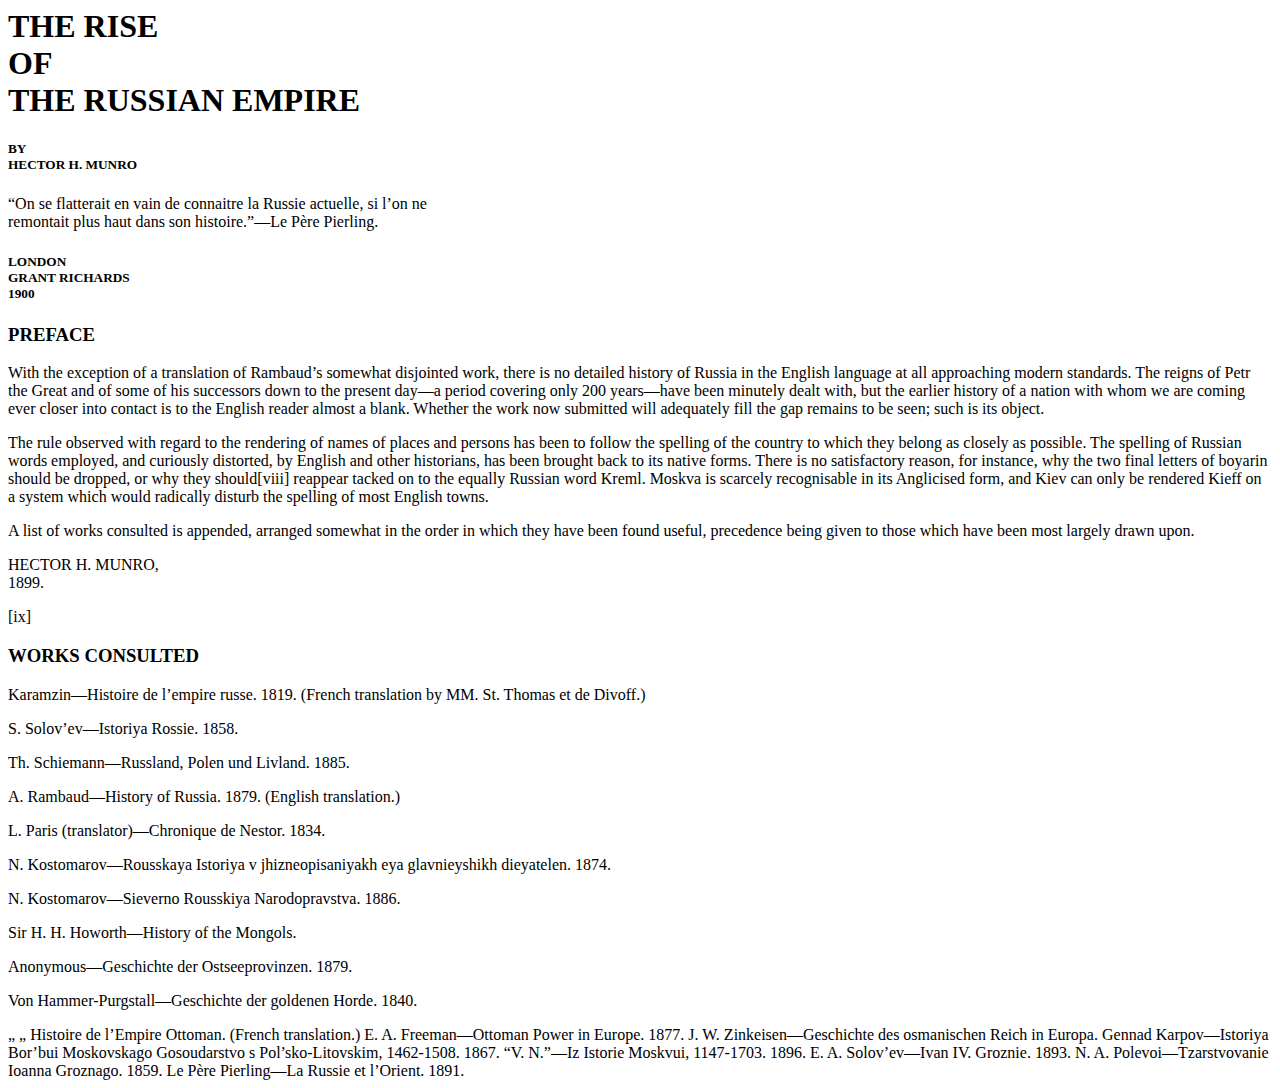
==== russia/index.html @ 66cb7315 "basic tags" ====
<DOCTYPE html>
<html>
    <head>
        <meta charset=utf-8 />
        <title>THE RISE OF THE RUSSIAN EMPIRE</title>
    </head>
    <body>

<h1><strong>THE RISE <br>
OF <br>
THE RUSSIAN EMPIRE</strong></h1>
<h5>BY <br>
HECTOR H. MUNRO </h5>
       
<p> “On se flatterait en vain de connaitre la Russie actuelle, si l’on ne <br>
remontait plus haut dans son histoire.”—Le Père Pierling. </p>

<h5>LONDON <br>
GRANT RICHARDS <br>
1900</h5>

<h3>PREFACE</h3>
<p>With the exception of a translation of Rambaud’s somewhat disjointed work, there is no detailed history of Russia in the English language at all approaching modern standards. The reigns of Petr the Great and of some of his successors down to the present day—a period covering only 200 years—have been minutely dealt with, but the earlier history of a nation with whom we are coming ever closer into contact is to the English reader almost a blank. Whether the work now submitted will adequately fill the gap remains to be seen; such is its object.</p>
<p>The rule observed with regard to the rendering of names of places and persons has been to follow the spelling of the country to which they belong as closely as possible. The spelling of Russian words employed, and curiously distorted, by English and other historians, has been brought back to its native forms. There is no satisfactory reason, for instance, why the two final letters of boyarin should be dropped, or why they should[viii] reappear tacked on to the equally Russian word Kreml. Moskva is scarcely recognisable in its Anglicised form, and Kiev can only be rendered Kieff on a system which would radically disturb the spelling of most English towns.</p>
<p>A list of works consulted is appended, arranged somewhat in the order in which they have been found useful, precedence being given to those which have been most largely drawn upon.</p>
<p>HECTOR H. MUNRO,<br>
1899.</p>

[ix]

<h3>WORKS CONSULTED</h3>
<p>Karamzin—Histoire de l’empire russe. 1819. (French translation by MM. St. Thomas et de Divoff.)</p>

<p>S. Solov’ev—Istoriya Rossie. 1858.

<p>Th. Schiemann—Russland, Polen und Livland. 1885.

<p>A. Rambaud—History of Russia. 1879. (English translation.)

<p>L. Paris (translator)—Chronique de Nestor. 1834.

<p>N. Kostomarov—Rousskaya Istoriya v jhizneopisaniyakh eya glavnieyshikh dieyatelen. 1874.

<p>N. Kostomarov—Sieverno Rousskiya Narodopravstva. 1886.

<p>Sir H. H. Howorth—History of the Mongols.

<p>Anonymous—Geschichte der Ostseeprovinzen. 1879.

<p>Von Hammer-Purgstall—Geschichte der goldenen Horde. 1840.</p>

„      „      Histoire de l’Empire Ottoman. (French translation.)

E. A. Freeman—Ottoman Power in Europe. 1877.

J. W. Zinkeisen—Geschichte des osmanischen Reich in Europa.

Gennad Karpov—Istoriya Bor’bui Moskovskago Gosoudarstvo s Pol’sko-Litovskim, 1462-1508. 1867.

“V. N.”—Iz Istorie Moskvui, 1147-1703. 1896.

E. A. Solov’ev—Ivan IV. Groznie. 1893.

N. A. Polevoi—Tzarstvovanie Ioanna Groznago. 1859.

Le Père Pierling—La Russie et l’Orient. 1891.


    </body>

</html>
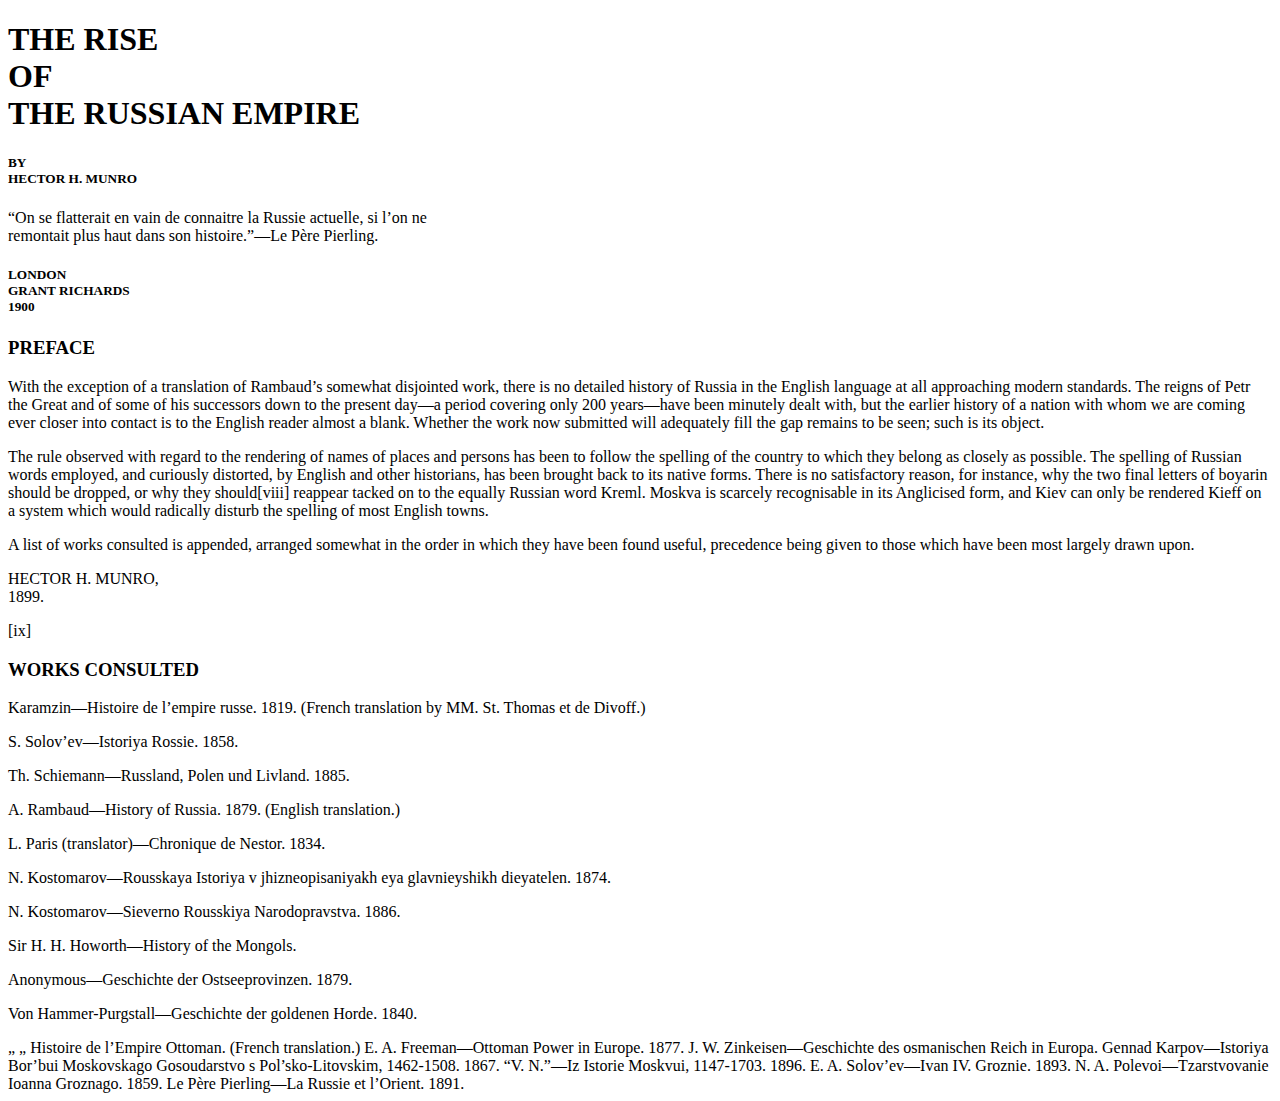
==== commit 917c7d36: "Course files including basic HTML5" ====
--- a/russia/index.html
+++ b/russia/index.html
@@ -1,4 +1,4 @@
-<DOCTYPE html>
+<!DOCTYPE html>
 <html>
     <head>
         <meta charset=utf-8 />
@@ -69,4 +69,4 @@
     </body>
 
 </html>
-                                +                                
